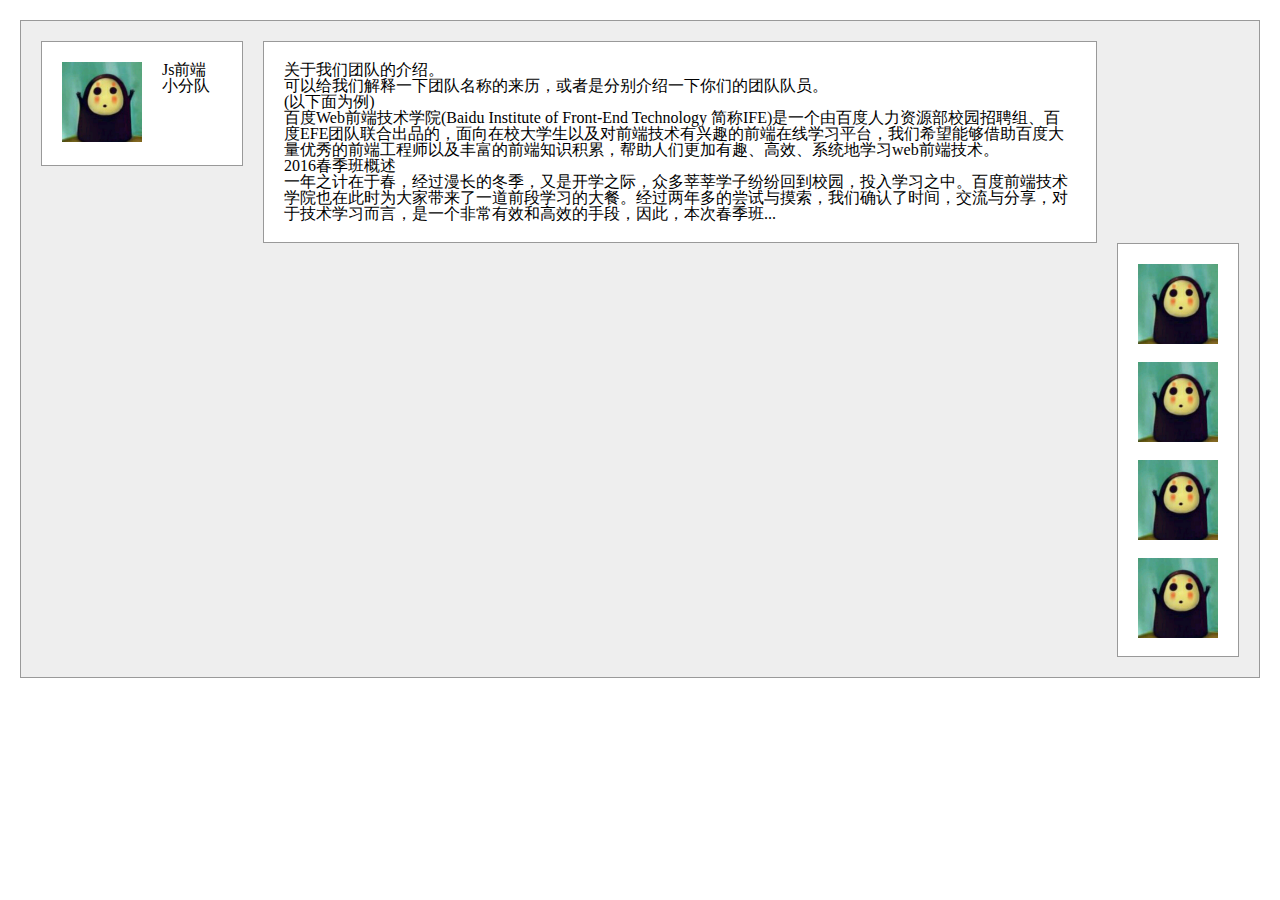
==== stage1/task03/index.html @ e154b378 "task03" ====
<!DOCTYPE html>
<html lang="en">
<head>
	<meta charset="UTF-8">
	<title>task03</title>
	<link rel="stylesheet" type="text/css" href="style/style.css">
	<link rel="stylesheet" type="text/css" href="style/reset.css">
</head>
<body>
	<div class="box">
		<div class="content clearfix">
			<div class="left clearfix">
				<div class="logo">
					<img src="images/logo.jpg" class="team-logo">
				</div>
				<span>Js前端小分队</span>
			</div>
			<div class="main clearfix">
				<p>关于我们团队的介绍。</p>
				<p>可以给我们解释一下团队名称的来历，或者是分别介绍一下你们的团队队员。</p>
				<p>(以下面为例)</p>
				<p>百度Web前端技术学院(Baidu Institute of Front-End Technology 简称IFE)是一个由百度人力资源部校园招聘组、百度EFE团队联合出品的，面向在校大学生以及对前端技术有兴趣的前端在线学习平台，我们希望能够借助百度大量优秀的前端工程师以及丰富的前端知识积累，帮助人们更加有趣、高效、系统地学习web前端技术。</p>
				<p>2016春季班概述</p>
				<p>一年之计在于春，经过漫长的冬季，又是开学之际，众多莘莘学子纷纷回到校园，投入学习之中。百度前端技术学院也在此时为大家带来了一道前段学习的大餐。经过两年多的尝试与摸索，我们确认了时间，交流与分享，对于技术学习而言，是一个非常有效和高效的手段，因此，本次春季班...</p>
			</div>

			<div class="right">
				<img src="images/logo.jpg" class="team-logo
				 member">
				<img src="images/logo.jpg" class="team-logo member">
				<img src="images/logo.jpg" class="team-logo member">
				<img src="images/logo.jpg" class="team-logo member">
			</div>
		</div>
	</div>
</body>
</html>
---- stage1/task03/style/style.css ----
body{
	font-family: Microsoft-Yahei;
	font-size: 16px;
}
.box{
	padding: 20px;
}
.content{
	background-color: #eee;
	border: 1px solid #999;
	padding: 20px;
}
.clearfix{
	overflow: auto;
}
.left{
	padding: 20px;
	width: 160px;
	float: left;
	background: #fff;
	border: 1px solid #999;
}
.logo{
	float: left;
	margin-right: 20px;
}
.team-logo{
	width: 80px;
	height: 80px;
}
.main{
	padding: 20px;
	width: auto;
	background-color: #fff;
	border: 1px solid #999;
	margin-left: 222px;
	margin-right: 142px;
}
.right{
	border: 1px solid #999;
	background: #fff;
	float: right;
	width: 80px;
	padding: 20px 20px 0 20px;

}
.member{
	margin-bottom: 15px;
}
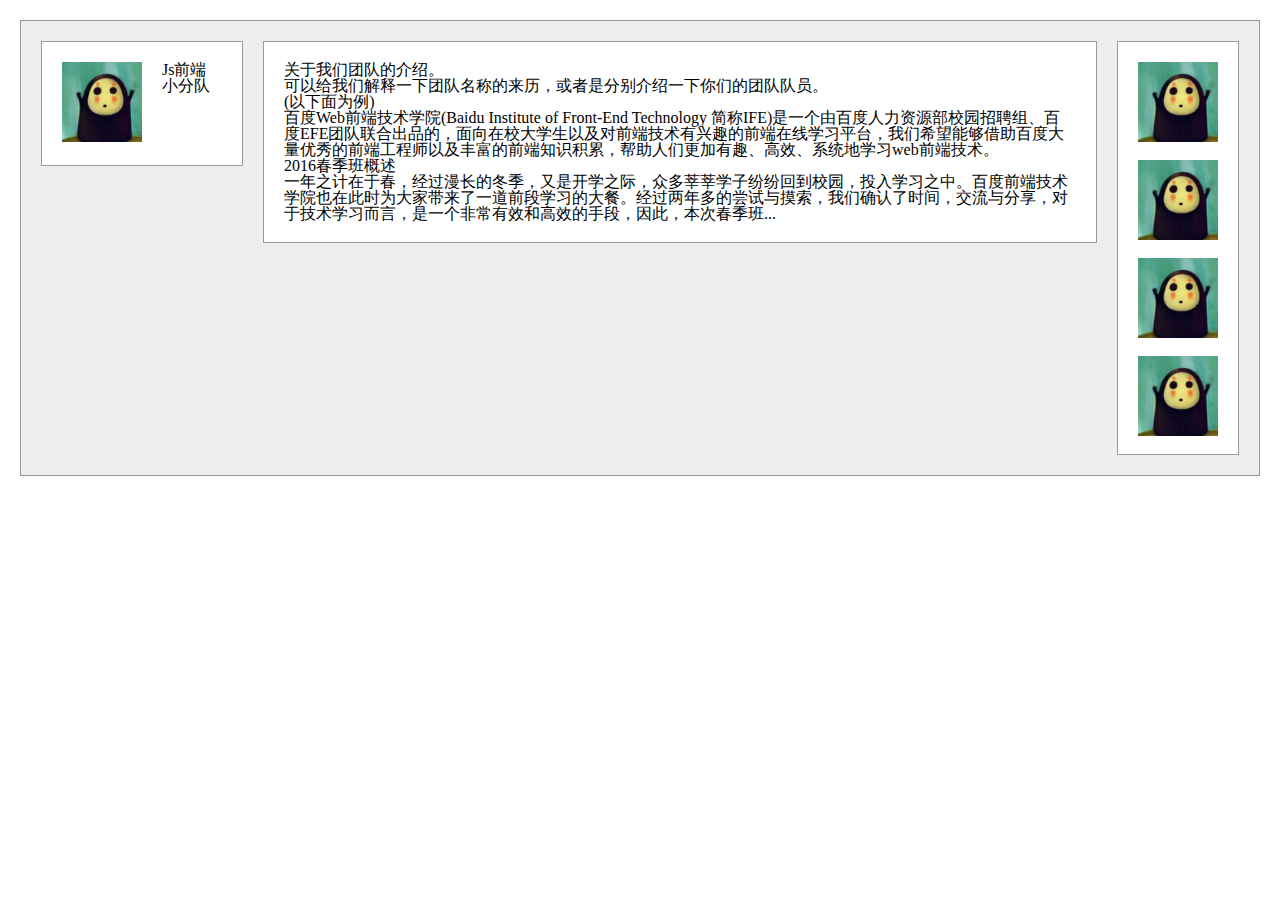
==== commit 8ef4e32c: "change task03" ====
--- a/stage1/task03/index.html
+++ b/stage1/task03/index.html
@@ -15,6 +15,13 @@
 				</div>
 				<span>Js前端小分队</span>
 			</div>
+			<div class="right">
+				<img src="images/logo.jpg" class="team-logo
+				 member">
+				<img src="images/logo.jpg" class="team-logo member">
+				<img src="images/logo.jpg" class="team-logo member">
+				<img src="images/logo.jpg" class="team-logo member">
+			</div>
 			<div class="main clearfix">
 				<p>关于我们团队的介绍。</p>
 				<p>可以给我们解释一下团队名称的来历，或者是分别介绍一下你们的团队队员。</p>
@@ -23,14 +30,6 @@
 				<p>2016春季班概述</p>
 				<p>一年之计在于春，经过漫长的冬季，又是开学之际，众多莘莘学子纷纷回到校园，投入学习之中。百度前端技术学院也在此时为大家带来了一道前段学习的大餐。经过两年多的尝试与摸索，我们确认了时间，交流与分享，对于技术学习而言，是一个非常有效和高效的手段，因此，本次春季班...</p>
 			</div>
-
-			<div class="right">
-				<img src="images/logo.jpg" class="team-logo
-				 member">
-				<img src="images/logo.jpg" class="team-logo member">
-				<img src="images/logo.jpg" class="team-logo member">
-				<img src="images/logo.jpg" class="team-logo member">
-			</div>
 		</div>
 	</div>
 </body>
